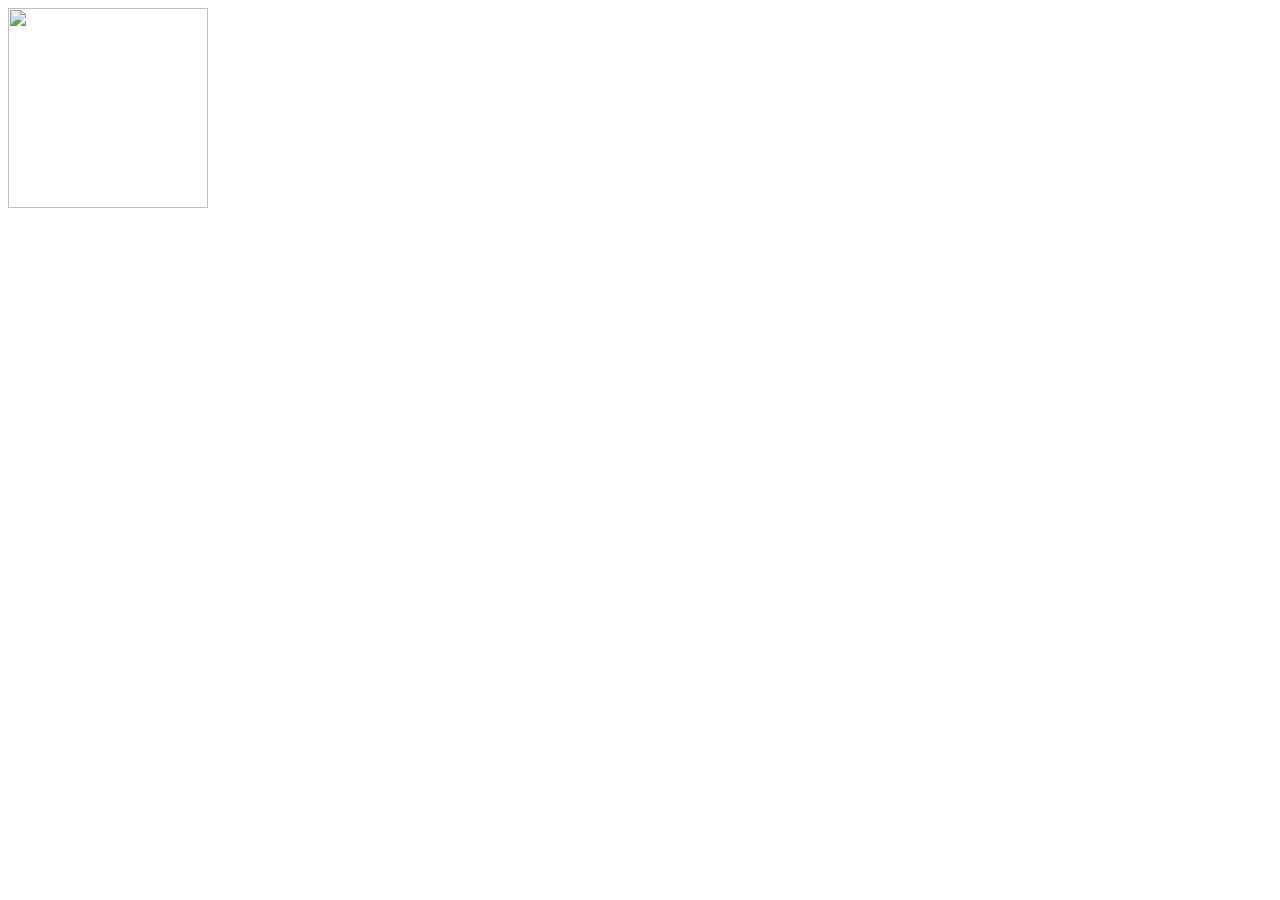
==== index.html @ 804225c3 "Updates" ====
<!DOCTYPE html><html lang="en"><head><meta charSet="utf-8"/><meta name="viewport" content="width=device-width, initial-scale=1"/><link rel="stylesheet" href="/Blac/_next/static/css/41d4ad416a5003a0.css" data-precedence="next"/><link rel="preload" as="script" fetchPriority="low" href="/Blac/_next/static/chunks/webpack-294fef0f5baec6bf.js"/><script src="/Blac/_next/static/chunks/4bd1b696-daa26928ff622cec.js" async=""></script><script src="/Blac/_next/static/chunks/684-93919f502dd21559.js" async=""></script><script src="/Blac/_next/static/chunks/main-app-2cd8a2b7843016ef.js" async=""></script><script src="/Blac/_next/static/chunks/766-65d204a1f43c9c92.js" async=""></script><script src="/Blac/_next/static/chunks/app/page-fe1643cae7d36074.js" async=""></script><title>Blac</title><script>document.querySelectorAll('body link[rel="icon"], body link[rel="apple-touch-icon"]').forEach(el => document.head.appendChild(el))</script><script src="/Blac/_next/static/chunks/polyfills-42372ed130431b0a.js" noModule=""></script></head><body><div hidden=""><!--$--><!--/$--></div><div class="w-full relative shadow-[0px_4px_4px_rgba(0,_0,_0,_0.25)] rounded-[20px] [background:linear-gradient(180deg,_#fff,_#ff3e8b)] border-[#000] border-solid border-[1px] box-border h-[956px] overflow-hidden flex flex-col items-center justify-center"><img  alt="" data-animate-on-scroll="true" loading="lazy" width="200" height="200" decoding="async" data-nimg="1" class="w-full relative h-[200px] object-cover [&amp;.animate]:animate-[1s_ease_0s_1_normal_forwards_bounce-in-top] opacity-[0]" style="color:transparent" sizes="100vw" srcSet="/Blac/_next/image?url=%2Fblac-logo%402x.png&amp;w=640&amp;q=75 640w, /Blac/_next/image?url=%2Fblac-logo%402x.png&amp;w=750&amp;q=75 750w, /Blac/_next/image?url=%2Fblac-logo%402x.png&amp;w=828&amp;q=75 828w, /Blac/_next/image?url=%2Fblac-logo%402x.png&amp;w=1080&amp;q=75 1080w, /Blac/_next/image?url=%2Fblac-logo%402x.png&amp;w=1200&amp;q=75 1200w, /Blac/_next/image?url=%2Fblac-logo%402x.png&amp;w=1920&amp;q=75 1920w, /Blac/_next/image?url=%2Fblac-logo%402x.png&amp;w=2048&amp;q=75 2048w, /Blac/_next/image?url=%2Fblac-logo%402x.png&amp;w=3840&amp;q=75 3840w" src="Blac/_next/image?url=%2Fblac-logo%402x.png&amp;w=3840&amp;q=75"/></div><!--$--><!--/$--><script src="/Blac/_next/static/chunks/webpack-294fef0f5baec6bf.js" async=""></script><script>(self.__next_f=self.__next_f||[]).push([0])</script><script>self.__next_f.push([1,"1:\"$Sreact.fragment\"\n2:I[7555,[],\"\"]\n3:I[1295,[],\"\"]\n4:I[1393,[\"766\",\"static/chunks/766-65d204a1f43c9c92.js\",\"974\",\"static/chunks/app/page-fe1643cae7d36074.js\"],\"default\"]\n5:I[9665,[],\"OutletBoundary\"]\n8:I[4911,[],\"AsyncMetadataOutlet\"]\na:I[9665,[],\"ViewportBoundary\"]\nc:I[9665,[],\"MetadataBoundary\"]\ne:I[6614,[],\"\"]\n:HL[\"/Blac/_next/static/css/41d4ad416a5003a0.css\",\"style\"]\n"])</script><script>self.__next_f.push([1,"0:{\"P\":null,\"b\":\"08wJDC5CTC1WqKm3mtXOR\",\"p\":\"/Blac\",\"c\":[\"\",\"\"],\"i\":false,\"f\":[[[\"\",{\"children\":[\"__PAGE__\",{}]},\"$undefined\",\"$undefined\",true],[\"\",[\"$\",\"$1\",\"c\",{\"children\":[[[\"$\",\"link\",\"0\",{\"rel\":\"stylesheet\",\"href\":\"/Blac/_next/static/css/41d4ad416a5003a0.css\",\"precedence\":\"next\",\"crossOrigin\":\"$undefined\",\"nonce\":\"$undefined\"}]],[\"$\",\"html\",null,{\"lang\":\"en\",\"children\":[\"$\",\"body\",null,{\"children\":[\"$\",\"$L2\",null,{\"parallelRouterKey\":\"children\",\"error\":\"$undefined\",\"errorStyles\":\"$undefined\",\"errorScripts\":\"$undefined\",\"template\":[\"$\",\"$L3\",null,{}],\"templateStyles\":\"$undefined\",\"templateScripts\":\"$undefined\",\"notFound\":[[[\"$\",\"title\",null,{\"children\":\"404: This page could not be found.\"}],[\"$\",\"div\",null,{\"style\":{\"fontFamily\":\"system-ui,\\\"Segoe UI\\\",Roboto,Helvetica,Arial,sans-serif,\\\"Apple Color Emoji\\\",\\\"Segoe UI Emoji\\\"\",\"height\":\"100vh\",\"textAlign\":\"center\",\"display\":\"flex\",\"flexDirection\":\"column\",\"alignItems\":\"center\",\"justifyContent\":\"center\"},\"children\":[\"$\",\"div\",null,{\"children\":[[\"$\",\"style\",null,{\"dangerouslySetInnerHTML\":{\"__html\":\"body{color:#000;background:#fff;margin:0}.next-error-h1{border-right:1px solid rgba(0,0,0,.3)}@media (prefers-color-scheme:dark){body{color:#fff;background:#000}.next-error-h1{border-right:1px solid rgba(255,255,255,.3)}}\"}}],[\"$\",\"h1\",null,{\"className\":\"next-error-h1\",\"style\":{\"display\":\"inline-block\",\"margin\":\"0 20px 0 0\",\"padding\":\"0 23px 0 0\",\"fontSize\":24,\"fontWeight\":500,\"verticalAlign\":\"top\",\"lineHeight\":\"49px\"},\"children\":404}],[\"$\",\"div\",null,{\"style\":{\"display\":\"inline-block\"},\"children\":[\"$\",\"h2\",null,{\"style\":{\"fontSize\":14,\"fontWeight\":400,\"lineHeight\":\"49px\",\"margin\":0},\"children\":\"This page could not be found.\"}]}]]}]}]],[]],\"forbidden\":\"$undefined\",\"unauthorized\":\"$undefined\"}]}]}]]}],{\"children\":[\"__PAGE__\",[\"$\",\"$1\",\"c\",{\"children\":[[\"$\",\"$L4\",null,{}],null,[\"$\",\"$L5\",null,{\"children\":[\"$L6\",\"$L7\",[\"$\",\"$L8\",null,{\"promise\":\"$@9\"}]]}]]}],{},null,false]},null,false],[\"$\",\"$1\",\"h\",{\"children\":[null,[\"$\",\"$1\",\"SvyyPMoftttsVwB-UVLYSv\",{\"children\":[[\"$\",\"$La\",null,{\"children\":\"$Lb\"}],null]}],[\"$\",\"$Lc\",null,{\"children\":\"$Ld\"}]]}],false]],\"m\":\"$undefined\",\"G\":[\"$e\",\"$undefined\"],\"s\":false,\"S\":true}\n"])</script><script>self.__next_f.push([1,"f:\"$Sreact.suspense\"\n10:I[4911,[],\"AsyncMetadata\"]\nd:[\"$\",\"div\",null,{\"hidden\":true,\"children\":[\"$\",\"$f\",null,{\"fallback\":null,\"children\":[\"$\",\"$L10\",null,{\"promise\":\"$@11\"}]}]}]\n7:null\n"])</script><script>self.__next_f.push([1,"b:[[\"$\",\"meta\",\"0\",{\"charSet\":\"utf-8\"}],[\"$\",\"meta\",\"1\",{\"name\":\"viewport\",\"content\":\"width=device-width, initial-scale=1\"}]]\n6:null\n"])</script><script>self.__next_f.push([1,"9:{\"metadata\":[[\"$\",\"title\",\"0\",{\"children\":\"Blac\"}]],\"error\":null,\"digest\":\"$undefined\"}\n11:{\"metadata\":\"$9:metadata\",\"error\":null,\"digest\":\"$undefined\"}\n"])</script></body></html>
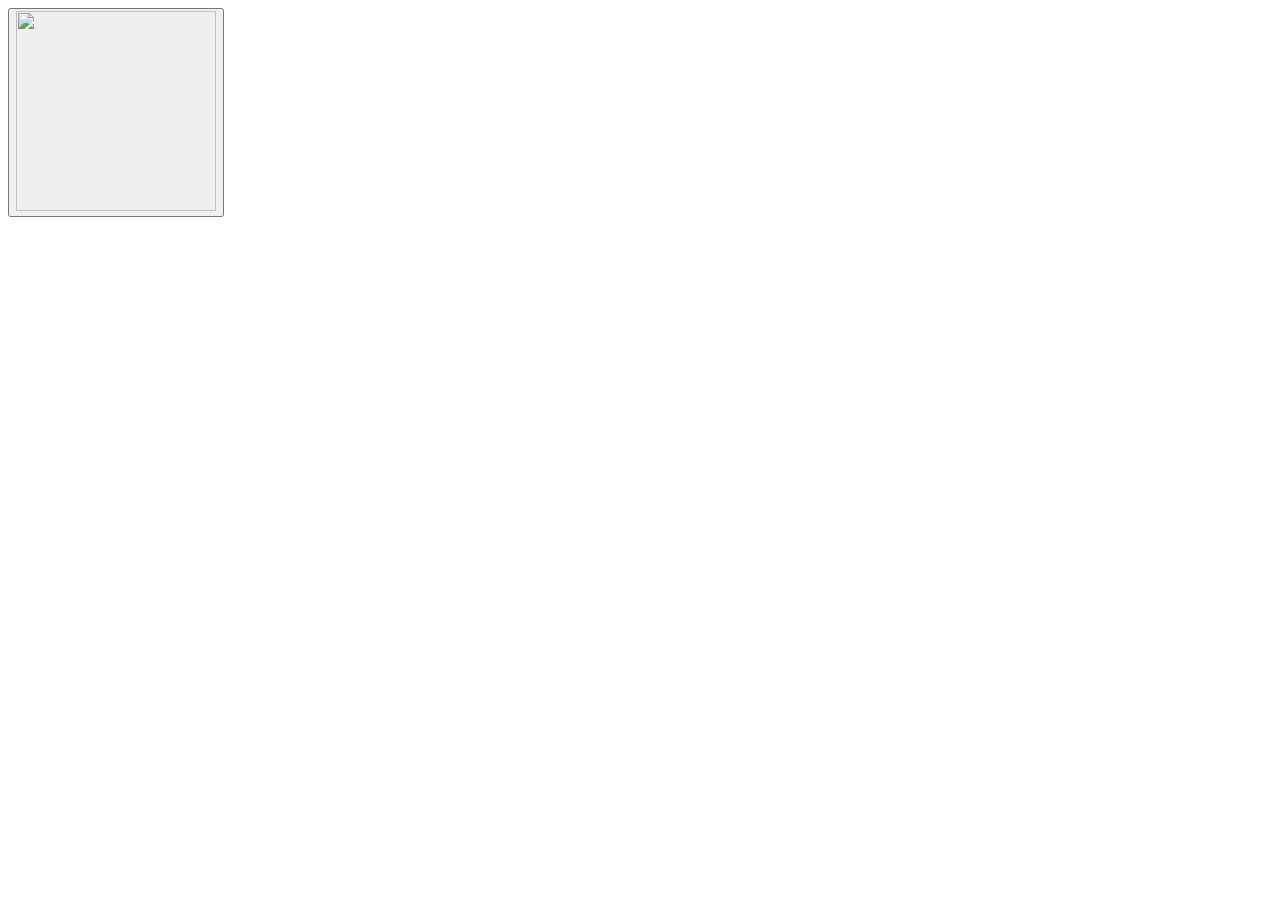
==== commit b58235cb: "Updates" ====
--- a/index.html
+++ b/index.html
@@ -1 +1 @@
-<!DOCTYPE html><html lang="en"><head><meta charSet="utf-8"/><meta name="viewport" content="width=device-width, initial-scale=1"/><link rel="stylesheet" href="/Blac/_next/static/css/41d4ad416a5003a0.css" data-precedence="next"/><link rel="preload" as="script" fetchPriority="low" href="/Blac/_next/static/chunks/webpack-294fef0f5baec6bf.js"/><script src="/Blac/_next/static/chunks/4bd1b696-daa26928ff622cec.js" async=""></script><script src="/Blac/_next/static/chunks/684-93919f502dd21559.js" async=""></script><script src="/Blac/_next/static/chunks/main-app-2cd8a2b7843016ef.js" async=""></script><script src="/Blac/_next/static/chunks/766-65d204a1f43c9c92.js" async=""></script><script src="/Blac/_next/static/chunks/app/page-fe1643cae7d36074.js" async=""></script><title>Blac</title><script>document.querySelectorAll('body link[rel="icon"], body link[rel="apple-touch-icon"]').forEach(el => document.head.appendChild(el))</script><script src="/Blac/_next/static/chunks/polyfills-42372ed130431b0a.js" noModule=""></script></head><body><div hidden=""><!--$--><!--/$--></div><div class="w-full relative shadow-[0px_4px_4px_rgba(0,_0,_0,_0.25)] rounded-[20px] [background:linear-gradient(180deg,_#fff,_#ff3e8b)] border-[#000] border-solid border-[1px] box-border h-[956px] overflow-hidden flex flex-col items-center justify-center"><img  alt="" data-animate-on-scroll="true" loading="lazy" width="200" height="200" decoding="async" data-nimg="1" class="w-full relative h-[200px] object-cover [&amp;.animate]:animate-[1s_ease_0s_1_normal_forwards_bounce-in-top] opacity-[0]" style="color:transparent" sizes="100vw" srcSet="/Blac/_next/image?url=%2Fblac-logo%402x.png&amp;w=640&amp;q=75 640w, /Blac/_next/image?url=%2Fblac-logo%402x.png&amp;w=750&amp;q=75 750w, /Blac/_next/image?url=%2Fblac-logo%402x.png&amp;w=828&amp;q=75 828w, /Blac/_next/image?url=%2Fblac-logo%402x.png&amp;w=1080&amp;q=75 1080w, /Blac/_next/image?url=%2Fblac-logo%402x.png&amp;w=1200&amp;q=75 1200w, /Blac/_next/image?url=%2Fblac-logo%402x.png&amp;w=1920&amp;q=75 1920w, /Blac/_next/image?url=%2Fblac-logo%402x.png&amp;w=2048&amp;q=75 2048w, /Blac/_next/image?url=%2Fblac-logo%402x.png&amp;w=3840&amp;q=75 3840w" src="Blac/_next/image?url=%2Fblac-logo%402x.png&amp;w=3840&amp;q=75"/></div><!--$--><!--/$--><script src="/Blac/_next/static/chunks/webpack-294fef0f5baec6bf.js" async=""></script><script>(self.__next_f=self.__next_f||[]).push([0])</script><script>self.__next_f.push([1,"1:\"$Sreact.fragment\"\n2:I[7555,[],\"\"]\n3:I[1295,[],\"\"]\n4:I[1393,[\"766\",\"static/chunks/766-65d204a1f43c9c92.js\",\"974\",\"static/chunks/app/page-fe1643cae7d36074.js\"],\"default\"]\n5:I[9665,[],\"OutletBoundary\"]\n8:I[4911,[],\"AsyncMetadataOutlet\"]\na:I[9665,[],\"ViewportBoundary\"]\nc:I[9665,[],\"MetadataBoundary\"]\ne:I[6614,[],\"\"]\n:HL[\"/Blac/_next/static/css/41d4ad416a5003a0.css\",\"style\"]\n"])</script><script>self.__next_f.push([1,"0:{\"P\":null,\"b\":\"08wJDC5CTC1WqKm3mtXOR\",\"p\":\"/Blac\",\"c\":[\"\",\"\"],\"i\":false,\"f\":[[[\"\",{\"children\":[\"__PAGE__\",{}]},\"$undefined\",\"$undefined\",true],[\"\",[\"$\",\"$1\",\"c\",{\"children\":[[[\"$\",\"link\",\"0\",{\"rel\":\"stylesheet\",\"href\":\"/Blac/_next/static/css/41d4ad416a5003a0.css\",\"precedence\":\"next\",\"crossOrigin\":\"$undefined\",\"nonce\":\"$undefined\"}]],[\"$\",\"html\",null,{\"lang\":\"en\",\"children\":[\"$\",\"body\",null,{\"children\":[\"$\",\"$L2\",null,{\"parallelRouterKey\":\"children\",\"error\":\"$undefined\",\"errorStyles\":\"$undefined\",\"errorScripts\":\"$undefined\",\"template\":[\"$\",\"$L3\",null,{}],\"templateStyles\":\"$undefined\",\"templateScripts\":\"$undefined\",\"notFound\":[[[\"$\",\"title\",null,{\"children\":\"404: This page could not be found.\"}],[\"$\",\"div\",null,{\"style\":{\"fontFamily\":\"system-ui,\\\"Segoe UI\\\",Roboto,Helvetica,Arial,sans-serif,\\\"Apple Color Emoji\\\",\\\"Segoe UI Emoji\\\"\",\"height\":\"100vh\",\"textAlign\":\"center\",\"display\":\"flex\",\"flexDirection\":\"column\",\"alignItems\":\"center\",\"justifyContent\":\"center\"},\"children\":[\"$\",\"div\",null,{\"children\":[[\"$\",\"style\",null,{\"dangerouslySetInnerHTML\":{\"__html\":\"body{color:#000;background:#fff;margin:0}.next-error-h1{border-right:1px solid rgba(0,0,0,.3)}@media (prefers-color-scheme:dark){body{color:#fff;background:#000}.next-error-h1{border-right:1px solid rgba(255,255,255,.3)}}\"}}],[\"$\",\"h1\",null,{\"className\":\"next-error-h1\",\"style\":{\"display\":\"inline-block\",\"margin\":\"0 20px 0 0\",\"padding\":\"0 23px 0 0\",\"fontSize\":24,\"fontWeight\":500,\"verticalAlign\":\"top\",\"lineHeight\":\"49px\"},\"children\":404}],[\"$\",\"div\",null,{\"style\":{\"display\":\"inline-block\"},\"children\":[\"$\",\"h2\",null,{\"style\":{\"fontSize\":14,\"fontWeight\":400,\"lineHeight\":\"49px\",\"margin\":0},\"children\":\"This page could not be found.\"}]}]]}]}]],[]],\"forbidden\":\"$undefined\",\"unauthorized\":\"$undefined\"}]}]}]]}],{\"children\":[\"__PAGE__\",[\"$\",\"$1\",\"c\",{\"children\":[[\"$\",\"$L4\",null,{}],null,[\"$\",\"$L5\",null,{\"children\":[\"$L6\",\"$L7\",[\"$\",\"$L8\",null,{\"promise\":\"$@9\"}]]}]]}],{},null,false]},null,false],[\"$\",\"$1\",\"h\",{\"children\":[null,[\"$\",\"$1\",\"SvyyPMoftttsVwB-UVLYSv\",{\"children\":[[\"$\",\"$La\",null,{\"children\":\"$Lb\"}],null]}],[\"$\",\"$Lc\",null,{\"children\":\"$Ld\"}]]}],false]],\"m\":\"$undefined\",\"G\":[\"$e\",\"$undefined\"],\"s\":false,\"S\":true}\n"])</script><script>self.__next_f.push([1,"f:\"$Sreact.suspense\"\n10:I[4911,[],\"AsyncMetadata\"]\nd:[\"$\",\"div\",null,{\"hidden\":true,\"children\":[\"$\",\"$f\",null,{\"fallback\":null,\"children\":[\"$\",\"$L10\",null,{\"promise\":\"$@11\"}]}]}]\n7:null\n"])</script><script>self.__next_f.push([1,"b:[[\"$\",\"meta\",\"0\",{\"charSet\":\"utf-8\"}],[\"$\",\"meta\",\"1\",{\"name\":\"viewport\",\"content\":\"width=device-width, initial-scale=1\"}]]\n6:null\n"])</script><script>self.__next_f.push([1,"9:{\"metadata\":[[\"$\",\"title\",\"0\",{\"children\":\"Blac\"}]],\"error\":null,\"digest\":\"$undefined\"}\n11:{\"metadata\":\"$9:metadata\",\"error\":null,\"digest\":\"$undefined\"}\n"])</script></body></html>+<!DOCTYPE html><html lang="en"><head><meta charSet="utf-8"/><meta name="viewport" content="width=device-width, initial-scale=1"/><link rel="stylesheet" href="/Blac/_next/static/css/7089eec079a920b2.css" data-precedence="next"/><link rel="preload" as="script" fetchPriority="low" href="/Blac/_next/static/chunks/webpack-8adb2819db7063d6.js"/><script src="/Blac/_next/static/chunks/4bd1b696-67ee12fb04071d3b.js" async=""></script><script src="/Blac/_next/static/chunks/684-6e75b269641a87a3.js" async=""></script><script src="/Blac/_next/static/chunks/main-app-7b35798a808a911a.js" async=""></script><script src="/Blac/_next/static/chunks/63-aec2e46ec598fb0d.js" async=""></script><script src="/Blac/_next/static/chunks/app/page-6637746c990a6211.js" async=""></script><title>Blac</title><script>document.querySelectorAll('body link[rel="icon"], body link[rel="apple-touch-icon"]').forEach(el => document.head.appendChild(el))</script><script src="/Blac/_next/static/chunks/polyfills-42372ed130431b0a.js" noModule=""></script></head><body><div hidden=""><!--$--><!--/$--></div><button class="cursor-pointer [border:none] p-0 bg-[transparent] w-full relative rounded-[20px] [background:linear-gradient(180deg,_#fff,_#ff3e8b)] h-[956px] overflow-hidden flex flex-col items-center justify-center"><img  alt="" loading="lazy" width="200" height="200" decoding="async" data-nimg="1" class="w-full relative h-[200px] object-cover" style="color:transparent" sizes="100vw" srcSet="/Blac/_next/image?url=%2Fblac-logo%402x.png&amp;w=640&amp;q=75 640w, /Blac/_next/image?url=%2Fblac-logo%402x.png&amp;w=750&amp;q=75 750w, /Blac/_next/image?url=%2Fblac-logo%402x.png&amp;w=828&amp;q=75 828w, /Blac/_next/image?url=%2Fblac-logo%402x.png&amp;w=1080&amp;q=75 1080w, /Blac/_next/image?url=%2Fblac-logo%402x.png&amp;w=1200&amp;q=75 1200w, /Blac/_next/image?url=%2Fblac-logo%402x.png&amp;w=1920&amp;q=75 1920w, /Blac/_next/image?url=%2Fblac-logo%402x.png&amp;w=2048&amp;q=75 2048w, /Blac/_next/image?url=%2Fblac-logo%402x.png&amp;w=3840&amp;q=75 3840w" src="Blac/_next/image?url=%2Fblac-logo%402x.png&amp;w=3840&amp;q=75"/></button><!--$--><!--/$--><script src="/Blac/_next/static/chunks/webpack-8adb2819db7063d6.js" async=""></script><script>(self.__next_f=self.__next_f||[]).push([0])</script><script>self.__next_f.push([1,"1:\"$Sreact.fragment\"\n2:I[7555,[],\"\"]\n3:I[1295,[],\"\"]\n4:I[3063,[\"63\",\"static/chunks/63-aec2e46ec598fb0d.js\",\"974\",\"static/chunks/app/page-6637746c990a6211.js\"],\"Image\"]\n5:I[9665,[],\"OutletBoundary\"]\n8:I[4911,[],\"AsyncMetadataOutlet\"]\na:I[9665,[],\"ViewportBoundary\"]\nc:I[9665,[],\"MetadataBoundary\"]\ne:I[6614,[],\"\"]\n:HL[\"/Blac/_next/static/css/7089eec079a920b2.css\",\"style\"]\n"])</script><script>self.__next_f.push([1,"0:{\"P\":null,\"b\":\"oGlxcV49hVovv_G1iMOji\",\"p\":\"/Blac\",\"c\":[\"\",\"\"],\"i\":false,\"f\":[[[\"\",{\"children\":[\"__PAGE__\",{}]},\"$undefined\",\"$undefined\",true],[\"\",[\"$\",\"$1\",\"c\",{\"children\":[[[\"$\",\"link\",\"0\",{\"rel\":\"stylesheet\",\"href\":\"/Blac/_next/static/css/7089eec079a920b2.css\",\"precedence\":\"next\",\"crossOrigin\":\"$undefined\",\"nonce\":\"$undefined\"}]],[\"$\",\"html\",null,{\"lang\":\"en\",\"children\":[\"$\",\"body\",null,{\"children\":[\"$\",\"$L2\",null,{\"parallelRouterKey\":\"children\",\"error\":\"$undefined\",\"errorStyles\":\"$undefined\",\"errorScripts\":\"$undefined\",\"template\":[\"$\",\"$L3\",null,{}],\"templateStyles\":\"$undefined\",\"templateScripts\":\"$undefined\",\"notFound\":[[[\"$\",\"title\",null,{\"children\":\"404: This page could not be found.\"}],[\"$\",\"div\",null,{\"style\":{\"fontFamily\":\"system-ui,\\\"Segoe UI\\\",Roboto,Helvetica,Arial,sans-serif,\\\"Apple Color Emoji\\\",\\\"Segoe UI Emoji\\\"\",\"height\":\"100vh\",\"textAlign\":\"center\",\"display\":\"flex\",\"flexDirection\":\"column\",\"alignItems\":\"center\",\"justifyContent\":\"center\"},\"children\":[\"$\",\"div\",null,{\"children\":[[\"$\",\"style\",null,{\"dangerouslySetInnerHTML\":{\"__html\":\"body{color:#000;background:#fff;margin:0}.next-error-h1{border-right:1px solid rgba(0,0,0,.3)}@media (prefers-color-scheme:dark){body{color:#fff;background:#000}.next-error-h1{border-right:1px solid rgba(255,255,255,.3)}}\"}}],[\"$\",\"h1\",null,{\"className\":\"next-error-h1\",\"style\":{\"display\":\"inline-block\",\"margin\":\"0 20px 0 0\",\"padding\":\"0 23px 0 0\",\"fontSize\":24,\"fontWeight\":500,\"verticalAlign\":\"top\",\"lineHeight\":\"49px\"},\"children\":404}],[\"$\",\"div\",null,{\"style\":{\"display\":\"inline-block\"},\"children\":[\"$\",\"h2\",null,{\"style\":{\"fontSize\":14,\"fontWeight\":400,\"lineHeight\":\"49px\",\"margin\":0},\"children\":\"This page could not be found.\"}]}]]}]}]],[]],\"forbidden\":\"$undefined\",\"unauthorized\":\"$undefined\"}]}]}]]}],{\"children\":[\"__PAGE__\",[\"$\",\"$1\",\"c\",{\"children\":[[\"$\",\"button\",null,{\"className\":\"cursor-pointer [border:none] p-0 bg-[transparent] w-full relative rounded-[20px] [background:linear-gradient(180deg,_#fff,_#ff3e8b)] h-[956px] overflow-hidden flex flex-col items-center justify-center\",\"children\":[\"$\",\"$L4\",null,{\"className\":\"w-full relative h-[200px] object-cover\",\"width\":200,\"height\":200,\"sizes\":\"100vw\",\"alt\":\"\",\"src\":\"/blac-logo@2x.png\"}]}],null,[\"$\",\"$L5\",null,{\"children\":[\"$L6\",\"$L7\",[\"$\",\"$L8\",null,{\"promise\":\"$@9\"}]]}]]}],{},null,false]},null,false],[\"$\",\"$1\",\"h\",{\"children\":[null,[\"$\",\"$1\",\"UIkqhc7DygQ9dPVCeSifTv\",{\"children\":[[\"$\",\"$La\",null,{\"children\":\"$Lb\"}],null]}],[\"$\",\"$Lc\",null,{\"children\":\"$Ld\"}]]}],false]],\"m\":\"$undefined\",\"G\":[\"$e\",\"$undefined\"],\"s\":false,\"S\":true}\n"])</script><script>self.__next_f.push([1,"f:\"$Sreact.suspense\"\n10:I[4911,[],\"AsyncMetadata\"]\nd:[\"$\",\"div\",null,{\"hidden\":true,\"children\":[\"$\",\"$f\",null,{\"fallback\":null,\"children\":[\"$\",\"$L10\",null,{\"promise\":\"$@11\"}]}]}]\n7:null\n"])</script><script>self.__next_f.push([1,"b:[[\"$\",\"meta\",\"0\",{\"charSet\":\"utf-8\"}],[\"$\",\"meta\",\"1\",{\"name\":\"viewport\",\"content\":\"width=device-width, initial-scale=1\"}]]\n6:null\n"])</script><script>self.__next_f.push([1,"9:{\"metadata\":[[\"$\",\"title\",\"0\",{\"children\":\"Blac\"}]],\"error\":null,\"digest\":\"$undefined\"}\n11:{\"metadata\":\"$9:metadata\",\"error\":null,\"digest\":\"$undefined\"}\n"])</script></body></html>
